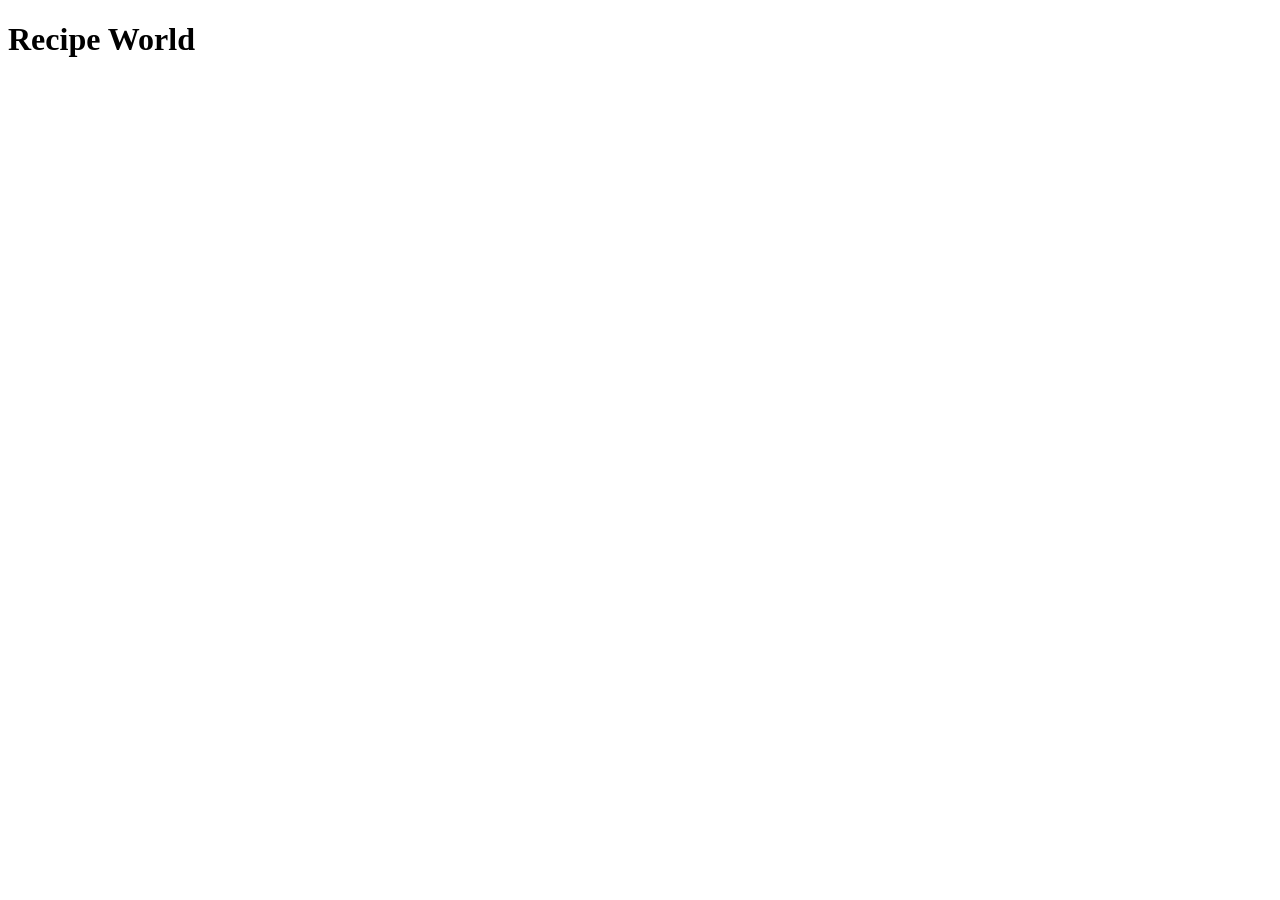
==== index.html @ 04807158 "add index.html and add boilerplate" ====
<!DOCTYPE html>
<html lang="en">
<head>
    <meta charset="UTF-8">
    <meta name="viewport" content="width=device-width, initial-scale=1.0">
    <title>Recipe World</title>
</head>
<body>
    <h1>Recipe World</h1>
</body>
</html>
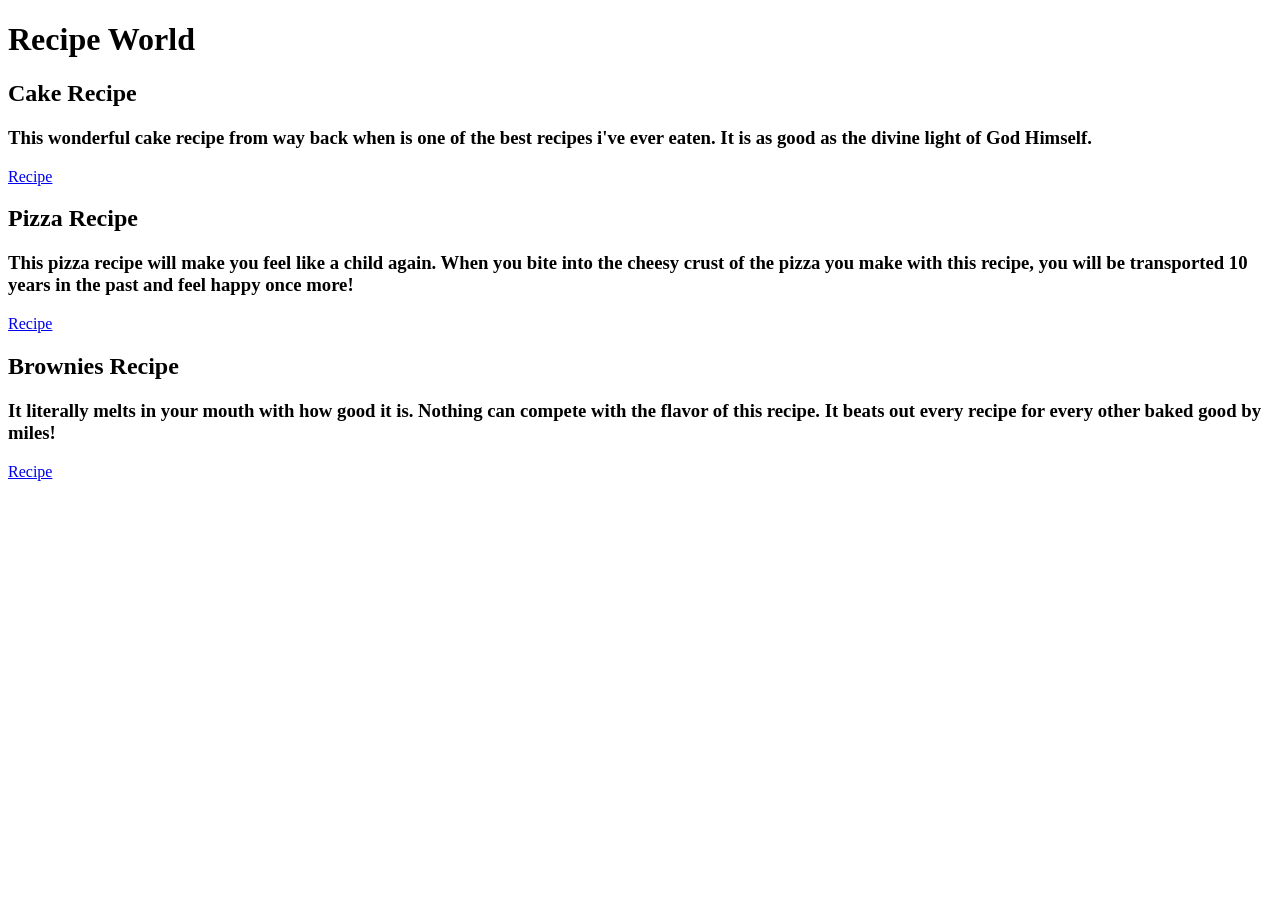
==== commit df153cb8: "added recipe links + details to main page" ====
--- a/index.html
+++ b/index.html
@@ -7,5 +7,17 @@
 </head>
 <body>
     <h1>Recipe World</h1>
+    <h2>Cake Recipe</h2>
+    <h3>This wonderful cake recipe from way back when is one of the best recipes i've ever eaten. It is as good as the divine light of God Himself.</h3>
+    <a href="./recipes/cake.html">Recipe</a>
+
+    <h2>Pizza Recipe</h2>
+    <h3>This pizza recipe will make you feel like a child again. When you bite into the cheesy crust of the pizza you make with this recipe, you will be transported 10 years in the past and feel happy once more!</h3>
+    <a href="./recipes/pizza.html">Recipe</a>
+
+    <h2>Brownies Recipe</h2>
+    <h3>It literally melts in your mouth with how good it is. Nothing can compete with the flavor of this recipe. It beats out every recipe for every other baked good by miles!</h3>
+    <a href="./recipes/brownies.html">Recipe</a>
+
 </body>
 </html>
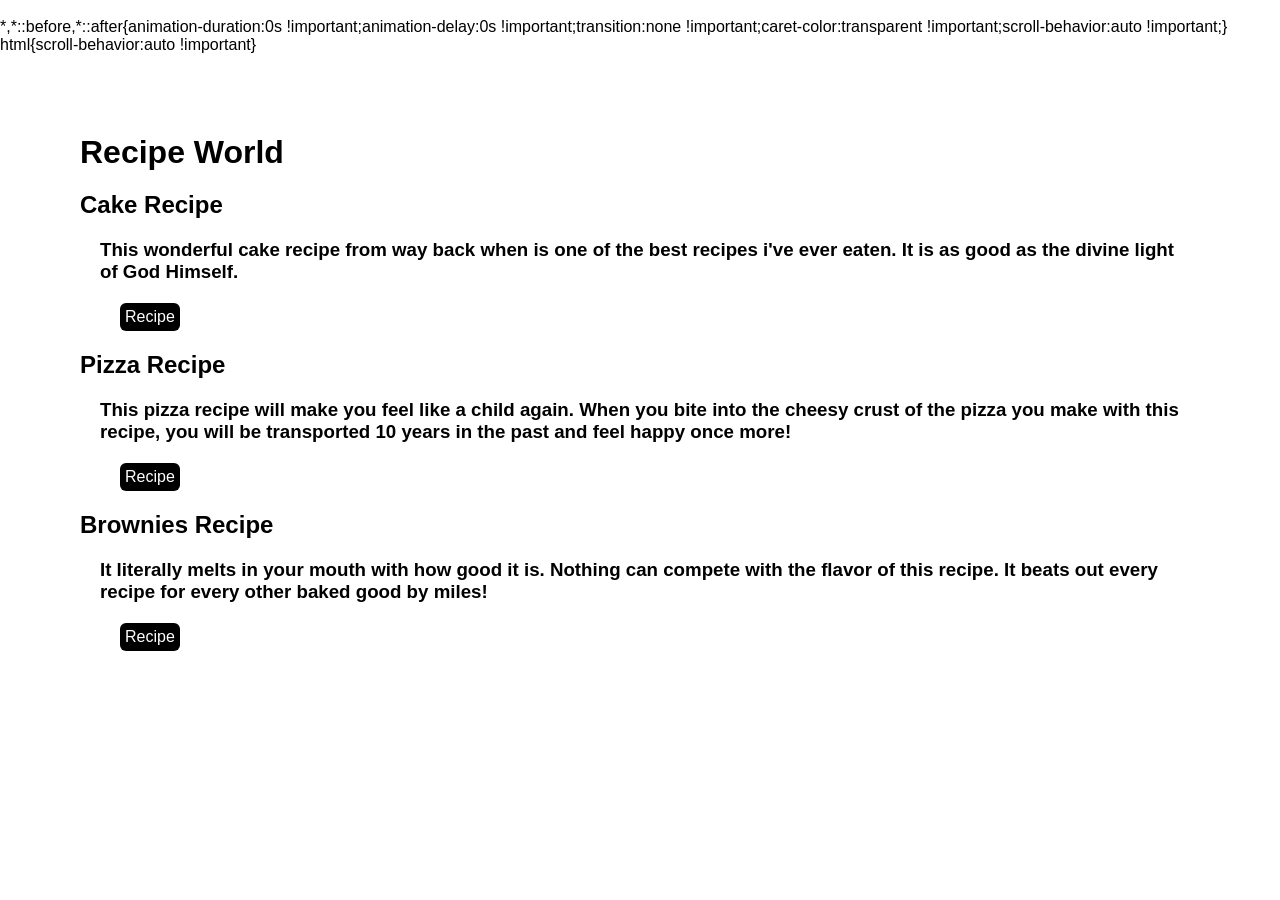
==== commit fb56debf: "added style.css and styled homepage" ====
--- a/index.html
+++ b/index.html
@@ -3,21 +3,22 @@
 <head>
     <meta charset="UTF-8">
     <meta name="viewport" content="width=device-width, initial-scale=1.0">
+    <link rel="stylesheet" href="style.css">
     <title>Recipe World</title>
 </head>
 <body>
     <h1>Recipe World</h1>
     <h2>Cake Recipe</h2>
     <h3>This wonderful cake recipe from way back when is one of the best recipes i've ever eaten. It is as good as the divine light of God Himself.</h3>
-    <a href="./recipes/cake.html">Recipe</a>
+    <a class="link" href="./recipes/cake.html">Recipe</a>
 
     <h2>Pizza Recipe</h2>
     <h3>This pizza recipe will make you feel like a child again. When you bite into the cheesy crust of the pizza you make with this recipe, you will be transported 10 years in the past and feel happy once more!</h3>
-    <a href="./recipes/pizza.html">Recipe</a>
+    <a class="link" href="./recipes/pizza.html">Recipe</a>
 
     <h2>Brownies Recipe</h2>
     <h3>It literally melts in your mouth with how good it is. Nothing can compete with the flavor of this recipe. It beats out every recipe for every other baked good by miles!</h3>
-    <a href="./recipes/brownies.html">Recipe</a>
+    <a class="link" href="./recipes/brownies.html">Recipe</a>
 
 </body>
 </html>
--- a/style.css
+++ b/style.css
@@ -0,0 +1,35 @@
+* {
+    box-sizing: border-box;
+    display: block;
+    margin: 0px;
+    padding: 0px;
+    font-family: 'Segoe UI', Tahoma, Verdana, sans-serif;
+    text-decoration: none;
+}
+
+title {
+    visibility: hidden;
+}
+
+body {
+    padding: 80px;
+}
+
+h2 {
+    margin: 20px 0;
+}
+
+h3 {
+    margin: 0 20px;
+    margin-top: 20px;
+}
+
+.link {
+    margin: 20px 40px;
+    width: fit-content;
+    background-color: black;
+    color: white;
+    padding: 5px;
+    border-radius: 6px;
+    font-size: 16px;
+}
